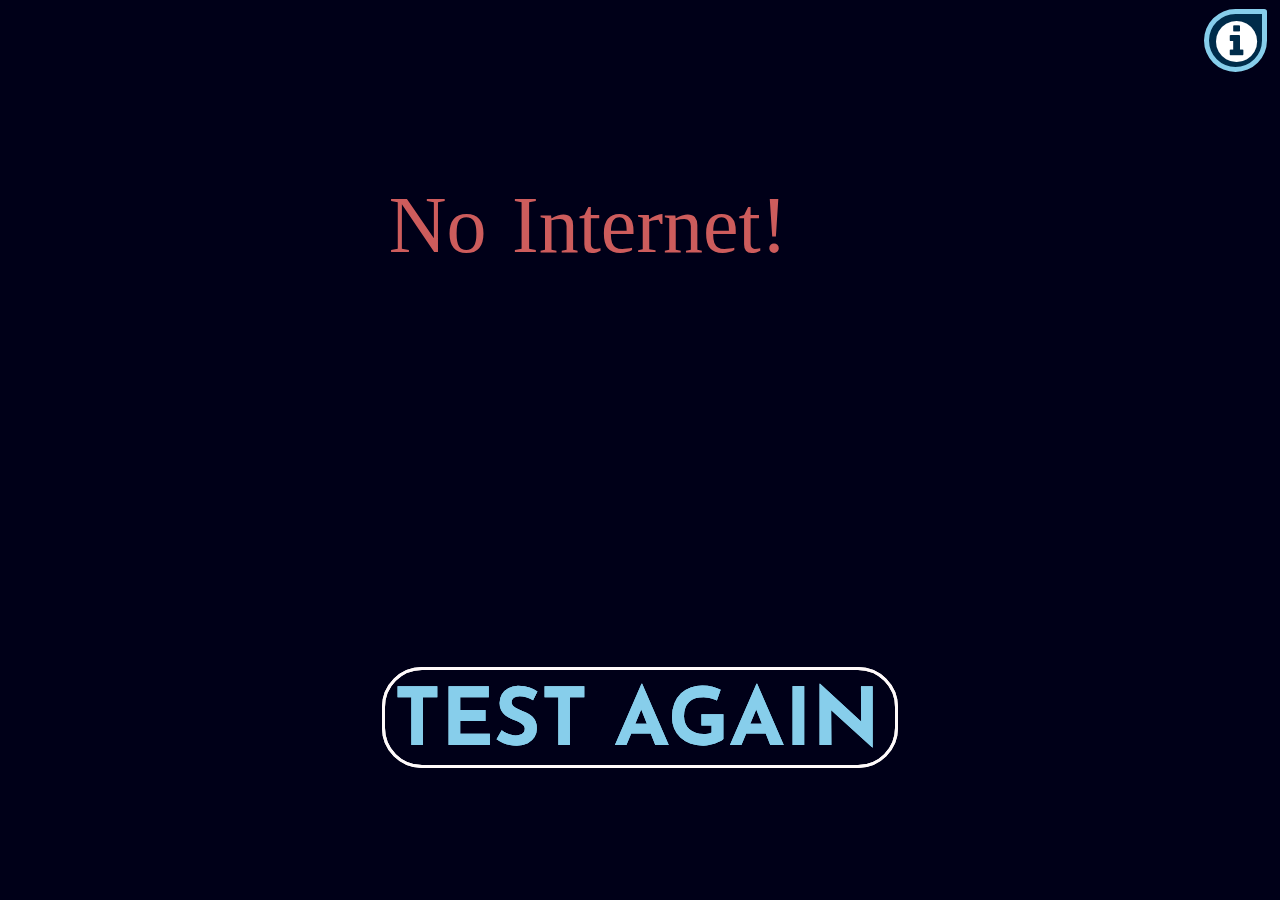
==== index.html @ 142641a8 "Add files via upload" ====
<html>
<head>
<title id="title">Speedy</title>
<link rel="shortcut icon" type="image/jpeg" href="Speedy.jpeg">
<meta name="viewport" content="user-scalable=no">
<link rel="preconnect" href="https://fonts.googleapis.com">
<link rel="preconnect" href="https://fonts.gstatic.com" crossorigin>
<link href="https://fonts.googleapis.com/css2?family=Josefin+Sans&display=swap" rel="stylesheet">
<link rel="stylesheet" href="https://cdnjs.cloudflare.com/ajax/libs/font-awesome/4.7.0/css/font-awesome.min.css">
<link rel="preconnect" href="https://fonts.googleapis.com">
<link rel="preconnect" href="https://fonts.gstatic.com" crossorigin>
<link href="https://fonts.googleapis.com/css2?family=Maven+Pro&display=swap" rel="stylesheet">
<style>
body{
position: fixed;
overflow: hidden;
user-select: none;
}

#test{
left: 0;
right: 0;
position: fixed;
bottom: 15%;
}

#test2{
left: 0;
right: 0;
position: fixed;
bottom: 15%;
z-index: 2;
opacity: 0;
}

#i{
padding-bottom: 0;
padding-top: 15px;
padding-right: 15px;
padding-left: 9px;
animation: shadow 1s infinite;
border-radius: 40px;
color: skyblue;
font-size: 500%;
font-weight: bold;
transition: 0.5s;
font-family: 'Josefin Sans', sans-serif;
border: 3px solid snow;
text-align: center;
}

#i:active{
transition: 0.5s;
font-weight: normal;
letter-spacing: 7px;
animation: shad 0.5s;
border: 7px solid skyblue;
color: cyan;
}

#i2{
padding-bottom: 0;
padding-top: 15px;
padding-right: 15px;
padding-left: 9px;
animation: shadow 1s infinite;
border-radius: 40px;
color: skyblue;
font-size: 500%;
font-weight: bold;
transition: 0.5s;
font-family: 'Josefin Sans', sans-serif;
border: 3px solid snow;
text-align: center;
}

#i2:active{
transition: 0.5s;
font-weight: normal;
letter-spacing: 7px;
animation: shad 0.5s;
border: 7px solid skyblue;
color: cyan;
}

@keyframes shad{
100%{
box-shadow: 0 0 0 0px rgba(125, 196, 225, 0.5);
}
0%{
box-shadow: 0 0 0 30px rgba(125, 196, 225, 0);
}
}

@keyframes shadow{
0%{
box-shadow: 0 0 0 0px rgba(125, 196, 225, 0.5);
}
100%{
box-shadow: 0 0 0 30px rgba(125, 196, 225, 0);
}
}

#info{
border-radius: 99% 9% 99% 99%;
border: 5px solid skyblue;
font-size: 3rem;
color: white;
font-weight: bold;
position: fixed;
top: 1%;
right: 1%;
overflow: hidden;
background: #002c4a;
transition: 0.5s;
height: 2ch;
width: 2ch;
letter-spacing: 1.3px;
word-break: break-word;
margin: 0;
z-index: 9;
font-family: sans-serif;
}

#info:active{
height: 500px;
width: 500px;
border-radius: 9% 1% 9% 9%;
padding: 3px;
box-shadow: 0 0 50px 0 black;
transition: 0.5s;
font-size: 30px;
border: 7px solid cyan;
}

#center{
margin: 4px;
margin-left: 7px;
transition: 0.3s;
}

#center:active{
margin-right: 45%;
margin-left: 45%;
font-size: 3.5rem;
transition: 0.3s;
}

#container{
position: fixed;
left: 45%;
right: 45%;
top: 25%;
display: flex;
justify-content: center;
transition: 0.3s;
}

.dots{
width: 23px;
height: 23px;
margin: -1px 0;
background-color: transparent;
color: orangered;
box-shadow: 0 -30px 0 0;
border-radius: 10px;
animation: loading 2s infinite cubic-bezier(0.2, 0.6, 0.8, 0.2);
}

.dots::after, .dots::before{
content: "";
width: 23px;
height: 23px;
border-radius: 10px;
position: absolute;
top: 0;
left: 0;
background-color: transparent;
box-shadow: 0 -30px 0 0;
margin: -1px 0;
}

.dots::after{
color: gold;
animation: loading 1.5s infinite cubic-bezier(0.2, 0.6, 0.8, 0.2);
}

.dots::before{
color: limegreen;
animation: loading 2s infinite cubic-bezier(0.2, 0.6, 0.8, 0.2);
}

@keyframes loading {
0%{
transform: rotateZ(0deg);
}
100%{
transform: rotateZ(360deg);
}
}

@keyframes up{
20%{
top: 18%;
}
100%{
top: 0;
opacity: 0;
}
}

.message{
display: none;
}

@keyframes hide{
20%{
bottom: 18%;
}
100%{
bottom: 0;
opacity: 0;
}
}

@keyframes show{
80%{
bottom: 18%;
opacity: 0.8;
}
100%{
bottom: 15%;
opacity: 1;
}
}

#nonet{
top: 20%;
color: INDIANred;
font-size: 500%;
font-family: Times New Roman;
animation: bold;
position: fixed;
left: 0;
right: 0;
width: 100%;
text-align: center;
}

#no{
position: fixed;
right: 0;
opacity: 0;
transition: 0.4s;
}

#internet{
position: fixed;
left: 0;
opacity: 0;
transition: 0.3s;
}

.card{
text-align: center;
top: 7%;
position: fixed;
left: 5%;
right: 5%;
width: 90%;
overflow: hidden;
padding-bottom: 0;
}

#result{
font-family: 'Maven Pro', sans-serif;
color: #d5f4ff;
font-size: 999%;
font-weight: bold;
transform: translateY(118.5%);
z-index: 0;
transition: 0.7s;
}

#mbps{
font-size: 0;
color: snow;
font-family: 'Josefin Sans', sans-serif;
letter-spacing: 1.5px;
transition: 0.5s;
}

hr{
width: 0;
opacity: 0;
transition: opacity: 0.1s;
transition: 0.3s;
}
</style>

<script>
function refresh(){
setTimeout(()=>{
if (confirm("Download Speedy app") == true){
window.open("https://drive.google.com/u/2/uc?export=download&confirm=8zjo&id=1h05wht0idX0Z16GYrqKNGAmjxRp5Gr18")
}
else{
history.go(0)
}
},800)
}
</script>

<script>
if(window.addEventListener){
window.addEventListener('load', InitiateSpeedDetection, false);
}

else if(window.attachEvent){
window.attachEvent('onload', InitiateSpeedDetection);
}

function ShowProgressMessage(msg){
if(document.getElementById("progress")){
document.getElementById("progress").innerHTML = msg;
}
}

function showResultMessage(msg){
document.getElementById("result").innerHTML = msg;
}

function InitiateSpeedDetection(){
ShowProgressMessage("");
window.setTimeout(MeasureConnectionSpeed, 1);
};

function MeasureConnectionSpeed(){
alert("Calculating your internet speed...");
document.getElementById("test").style.animation="hide 0.7s ease-out";
setTimeout(()=>{
document.getElementById("test").style.display="none";
},669)
var startTime, endTime;
var download = new Image();
download.onload = function(){
endTime = (new Date()).getTime();
showResults();
}
download.onerror = function (){
if (confirm("No Internet!\n\rTry to turn on mobile data or Wi-Fi, then click 'OK' to test again.")){
history.go(0);
}
else{
document.getElementById("container").style.opacity="0";
document.getElementById("test2").style.opacity="1";
document.getElementById("no").style.right="62%";
document.getElementById("no").style.opacity="1";
document.getElementById("internet").style.left="40%";
document.getElementById("internet").style.opacity="1";
}
}
startTime = (new Date()).getTime();
var cacheBuster = "?nnn=" + startTime;
download.src = "https://4k-uhd.nl/wp-content/uploads/2018/08/4K-3840x2160-Wallpaper-Uitzicht-5.jpg" + cacheBuster;
function showResults(){
var duration = (endTime - startTime) / 1000;
showResultMessage("<center id='speed'>" + (((6000000 * 8 / duration).toFixed(2) / 1024).toFixed(2) / 1024).toFixed(2) + "</center>");
document.getElementById("title").innerHTML=(((6000000 * 8 / duration).toFixed(2) / 1024).toFixed(2) / 1024).toFixed(2) + " MBPS";
setTimeout(()=>{
document.getElementById("container").style.display="none";
},969)
document.getElementById("test").style.display="block";
document.getElementById("test").style.animation="show 0.7s ease-out";
setTimeout(()=>{
document.getElementById("test").style.opacity="0";
document.getElementById("test2").style.opacity="1";
},700)
document.getElementById("result").style.transform="translateY(0)";
document.getElementById("mbps").style.fontSize="345%";
document.getElementById("hr").style.width="90%";
document.getElementById("hr").style.opacity="1";
}
}
</script>
</head>
<body bgcolor="#000018">
<center class="card">
<i class="message" id="progress"></i>
<center class="result" id="result">
</center><span id="mbps">Megabits Per Second</span><hr color="orangered" id="hr"></center>
<div id="container"><div class="dots"></div></div>
<div id="info">
<center class="fa fa-info-circle" id="center"></center>
<br>
<li>This test downloads data more than 5MB, data charges may apply.</li>
<br>
<li>This will take 1-2 minutes on an average. It can take even more time if your internet is slow.</li>
<br>
<li>Download Speedy app for better experience.</li>
</div>
<center id="nonet"><span id="no">No </span><span id="internet">Internet!</span></center>
<center id="test"><span onclick="refresh()" id="i"> TEST AGAIN </span></center>
<center id="test2"><span onclick="refresh()" id="i"> TEST AGAIN </span></center>
</body>
</html>
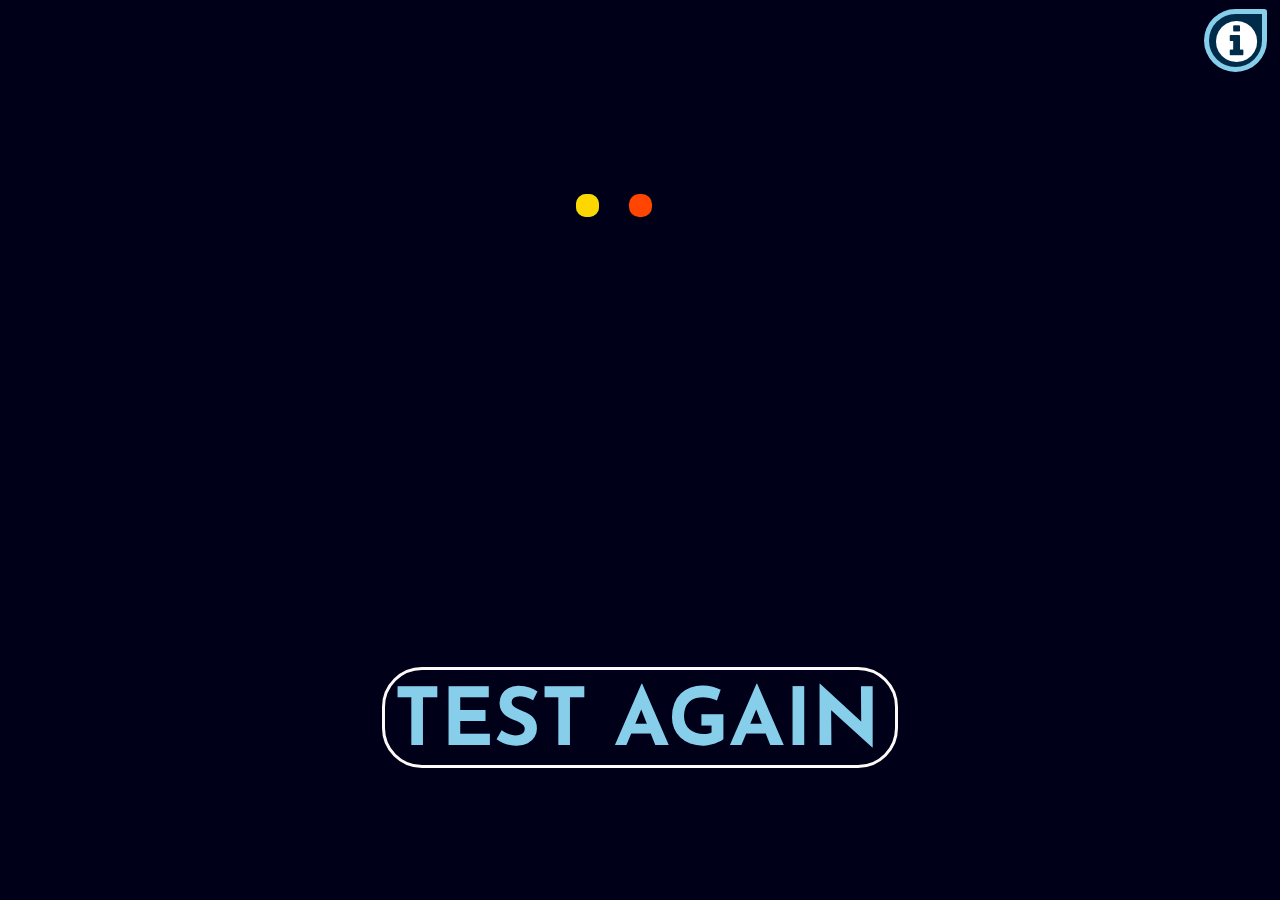
==== commit 6aba2cb1: "Add files via upload" ====
--- a/index.html
+++ b/index.html
@@ -1,7 +1,8 @@
 <html>
 <head>
 <title id="title">Speedy</title>
-<link rel="shortcut icon" type="image/jpeg" href="Speedy.jpeg">
+<link rel="manifest" href="Speedy.json">
+<link rel="shortcut icon" type="image/png" href="SpeedyIcon/Speedy.png">
 <meta name="viewport" content="user-scalable=no">
 <link rel="preconnect" href="https://fonts.googleapis.com">
 <link rel="preconnect" href="https://fonts.gstatic.com" crossorigin>
@@ -298,91 +299,7 @@
 }
 </style>
 
-<script>
-function refresh(){
-setTimeout(()=>{
-if (confirm("Download Speedy app") == true){
-window.open("https://drive.google.com/u/2/uc?export=download&confirm=8zjo&id=1h05wht0idX0Z16GYrqKNGAmjxRp5Gr18")
-}
-else{
-history.go(0)
-}
-},800)
-}
-</script>
-
-<script>
-if(window.addEventListener){
-window.addEventListener('load', InitiateSpeedDetection, false);
-}
-
-else if(window.attachEvent){
-window.attachEvent('onload', InitiateSpeedDetection);
-}
-
-function ShowProgressMessage(msg){
-if(document.getElementById("progress")){
-document.getElementById("progress").innerHTML = msg;
-}
-}
-
-function showResultMessage(msg){
-document.getElementById("result").innerHTML = msg;
-}
-
-function InitiateSpeedDetection(){
-ShowProgressMessage("");
-window.setTimeout(MeasureConnectionSpeed, 1);
-};
-
-function MeasureConnectionSpeed(){
-alert("Calculating your internet speed...");
-document.getElementById("test").style.animation="hide 0.7s ease-out";
-setTimeout(()=>{
-document.getElementById("test").style.display="none";
-},669)
-var startTime, endTime;
-var download = new Image();
-download.onload = function(){
-endTime = (new Date()).getTime();
-showResults();
-}
-download.onerror = function (){
-if (confirm("No Internet!\n\rTry to turn on mobile data or Wi-Fi, then click 'OK' to test again.")){
-history.go(0);
-}
-else{
-document.getElementById("container").style.opacity="0";
-document.getElementById("test2").style.opacity="1";
-document.getElementById("no").style.right="62%";
-document.getElementById("no").style.opacity="1";
-document.getElementById("internet").style.left="40%";
-document.getElementById("internet").style.opacity="1";
-}
-}
-startTime = (new Date()).getTime();
-var cacheBuster = "?nnn=" + startTime;
-download.src = "https://4k-uhd.nl/wp-content/uploads/2018/08/4K-3840x2160-Wallpaper-Uitzicht-5.jpg" + cacheBuster;
-function showResults(){
-var duration = (endTime - startTime) / 1000;
-showResultMessage("<center id='speed'>" + (((6000000 * 8 / duration).toFixed(2) / 1024).toFixed(2) / 1024).toFixed(2) + "</center>");
-document.getElementById("title").innerHTML=(((6000000 * 8 / duration).toFixed(2) / 1024).toFixed(2) / 1024).toFixed(2) + " MBPS";
-setTimeout(()=>{
-document.getElementById("container").style.display="none";
-},969)
-document.getElementById("test").style.display="block";
-document.getElementById("test").style.animation="show 0.7s ease-out";
-setTimeout(()=>{
-document.getElementById("test").style.opacity="0";
-document.getElementById("test2").style.opacity="1";
-},700)
-document.getElementById("result").style.transform="translateY(0)";
-document.getElementById("mbps").style.fontSize="345%";
-document.getElementById("hr").style.width="90%";
-document.getElementById("hr").style.opacity="1";
-}
-}
-</script>
+<script src="Speedy.js"></script>
 </head>
 <body bgcolor="#000018">
 <center class="card">
@@ -403,4 +320,4 @@
 <center id="test"><span onclick="refresh()" id="i"> TEST AGAIN </span></center>
 <center id="test2"><span onclick="refresh()" id="i"> TEST AGAIN </span></center>
 </body>
-</html>
+</html>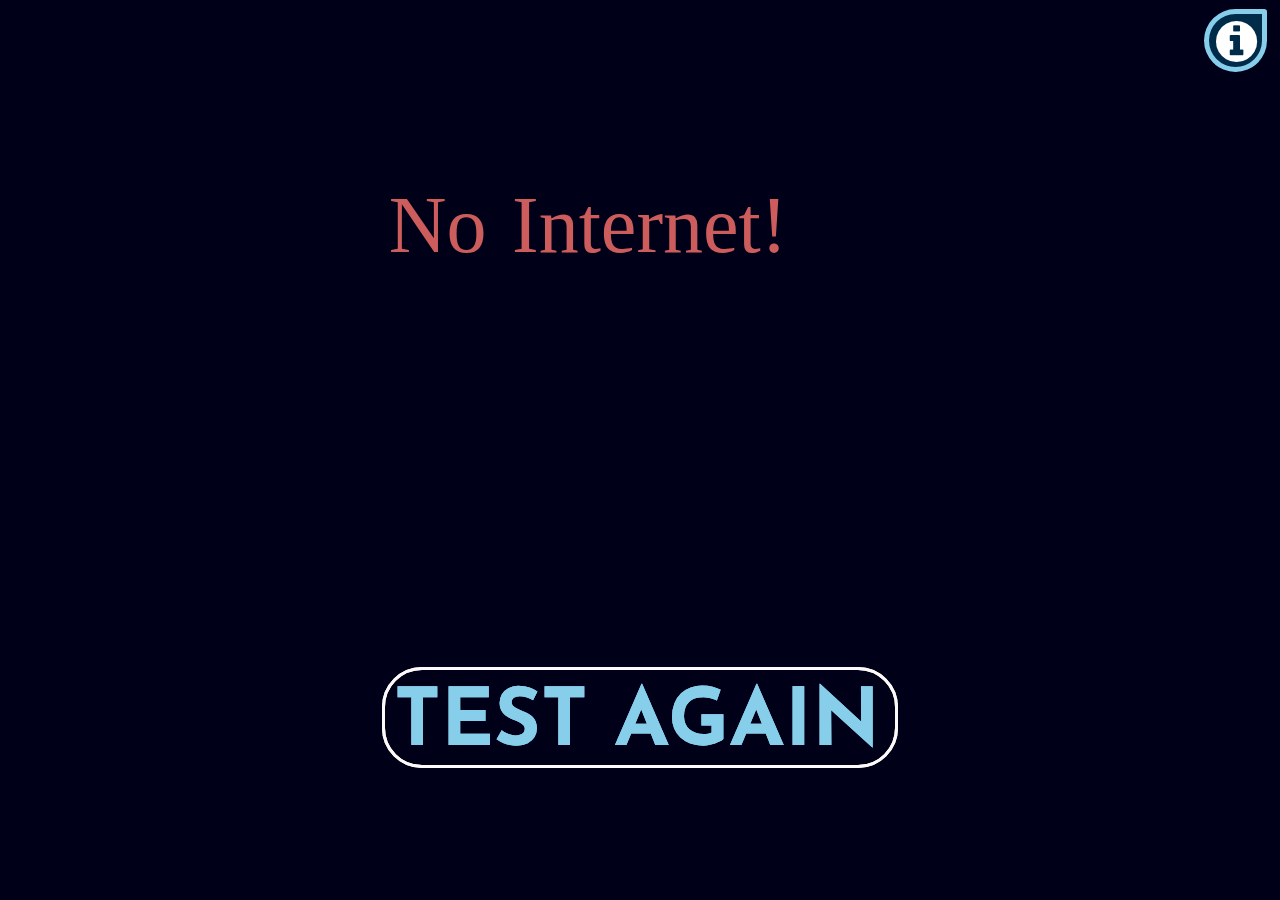
==== commit 875afcab: "Update index.html" ====
--- a/index.html
+++ b/index.html
@@ -300,6 +300,89 @@
 </style>
 
 <script src="Speedy.js"></script>
+<script>
+if(window.addEventListener){
+window.addEventListener('load', InitiateSpeedDetection, false);
+}
+
+else if(window.attachEvent){
+window.attachEvent('onload', InitiateSpeedDetection);
+}
+
+function ShowProgressMessage(msg){
+if(document.getElementById("progress")){
+document.getElementById("progress").innerHTML = msg;
+}
+}
+
+function showResultMessage(msg){
+document.getElementById("result").innerHTML = msg;
+}
+
+function InitiateSpeedDetection(){
+ShowProgressMessage("");
+window.setTimeout(MeasureConnectionSpeed, 1);
+};
+
+function MeasureConnectionSpeed(){
+alert("Calculating your internet speed...");
+document.getElementById("test").style.animation="hide 0.7s ease-out";
+setTimeout(()=>{
+document.getElementById("test").style.display="none";
+},669)
+var startTime, endTime;
+var download = new Image();
+download.onload = function(){
+endTime = (new Date()).getTime();
+showResults();
+}
+download.onerror = function (){
+if (confirm("No Internet!\n\rTry to turn on mobile data or Wi-Fi, then click 'OK' to test again.")){
+history.go(0);
+}
+else{
+document.getElementById("container").style.opacity="0";
+document.getElementById("test2").style.opacity="1";
+document.getElementById("no").style.right="62%";
+document.getElementById("no").style.opacity="1";
+document.getElementById("internet").style.left="40%";
+document.getElementById("internet").style.opacity="1";
+}
+}
+startTime = (new Date()).getTime();
+var cacheBuster = "?nnn=" + startTime;
+download.src = "https://4k-uhd.nl/wp-content/uploads/2018/08/4K-3840x2160-Wallpaper-Uitzicht-5.jpg" + cacheBuster;
+function showResults(){
+var duration = (endTime - startTime) / 1000;
+showResultMessage("<center id='speed'>" + (((6000000 * 8 / duration).toFixed(2) / 1024).toFixed(2) / 1024).toFixed(2) + "</center>");
+document.getElementById("title").innerHTML=(((6000000 * 8 / duration).toFixed(2) / 1024).toFixed(2) / 1024).toFixed(2) + " MBPS";
+setTimeout(()=>{
+document.getElementById("container").style.display="none";
+},969)
+document.getElementById("test").style.display="block";
+document.getElementById("test").style.animation="show 0.7s ease-out";
+setTimeout(()=>{
+document.getElementById("test").style.opacity="0";
+document.getElementById("test2").style.opacity="1";
+},700)
+document.getElementById("result").style.transform="translateY(0)";
+document.getElementById("mbps").style.fontSize="345%";
+document.getElementById("hr").style.width="90%";
+document.getElementById("hr").style.opacity="1";
+}
+}
+
+function refresh(){
+setTimeout(()=>{
+if (confirm("Download Speedy app") == true){
+window.open("https://drive.google.com/u/2/uc?export=download&confirm=8zjo&id=1h05wht0idX0Z16GYrqKNGAmjxRp5Gr18")
+}
+else{
+history.go(0)
+}
+},800)
+}
+</script>
 </head>
 <body bgcolor="#000018">
 <center class="card">
@@ -320,4 +403,4 @@
 <center id="test"><span onclick="refresh()" id="i"> TEST AGAIN </span></center>
 <center id="test2"><span onclick="refresh()" id="i"> TEST AGAIN </span></center>
 </body>
-</html>+</html>
